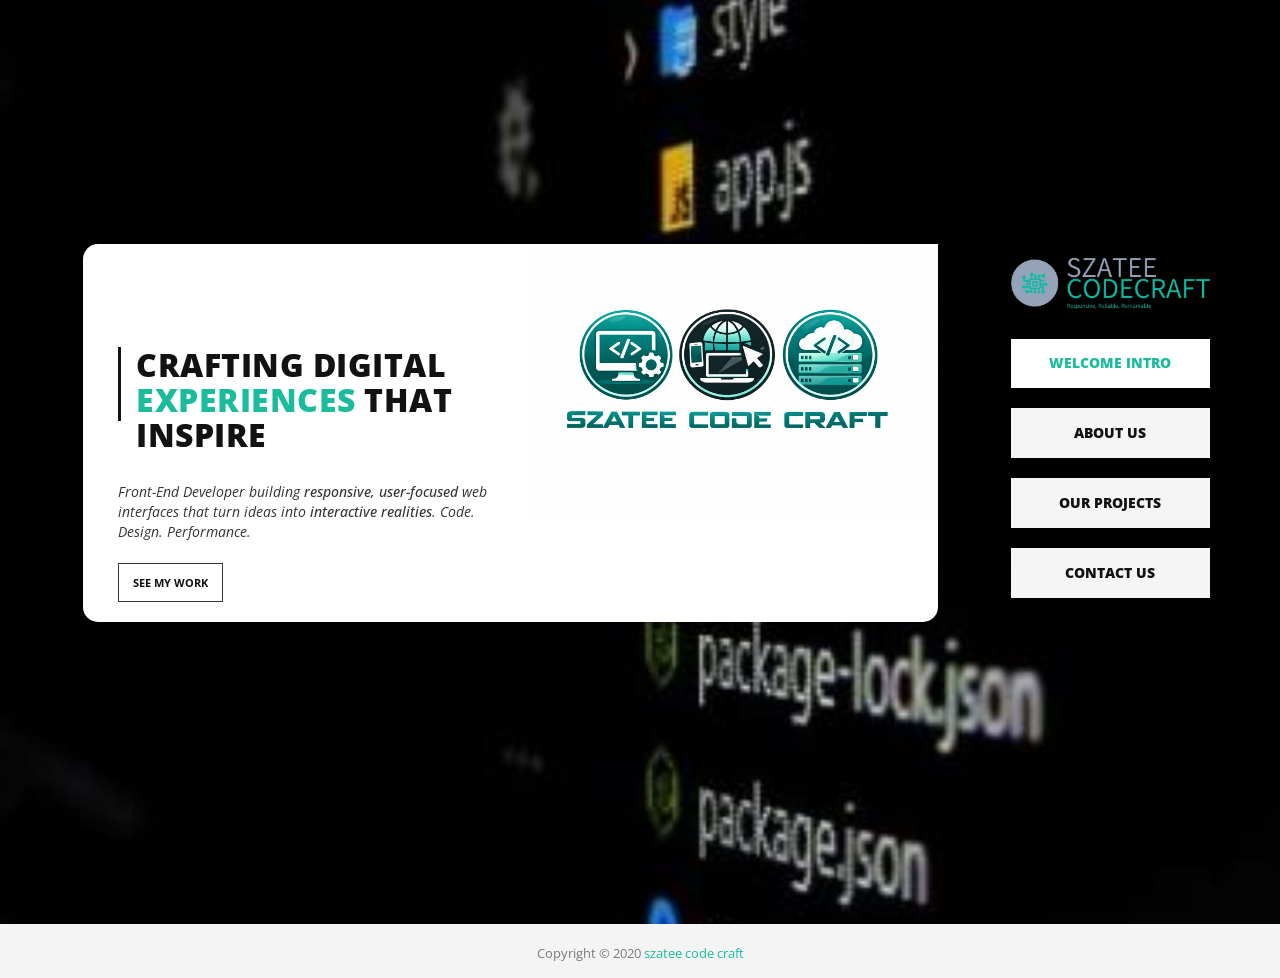
==== index.html @ 8725abaa "Add files via upload" ====
<!doctype html>
<!--[if lt IE 7]>      <html class="no-js lt-ie9 lt-ie8 lt-ie7" lang=""> <![endif]-->
<!--[if IE 7]>         <html class="no-js lt-ie9 lt-ie8" lang=""> <![endif]-->
<!--[if IE 8]>         <html class="no-js lt-ie9" lang=""> <![endif]-->
<!--[if gt IE 8]><!--> <html class="no-js" lang=""> <!--<![endif]-->
    <head>
        <meta charset="utf-8">
        <meta http-equiv="X-UA-Compatible" content="IE=edge,chrome=1">
        <title>Short HTML CSS Template</title>
<!--
Short HTML Template
http://www.templatemo.com/tm-502-short
-->
        <meta name="description" content="">
        <meta name="viewport" content="width=device-width, initial-scale=1">
        <link rel="apple-touch-icon" href="logo.jpg">

        <link rel="stylesheet" href="css/bootstrap.min.css">
        <link rel="stylesheet" href="css/bootstrap-theme.min.css">
        <link rel="stylesheet" href="css/animate.min.css">
        <link rel="stylesheet" href="css/easy-responsive-tabs.min.css">
        <link rel="stylesheet" href="css/tabs.css">
        <link rel="stylesheet" href="css/templatemo-style.css">

        <link href="https://fonts.googleapis.com/css?family=Open+Sans:300,400,600,700,800" rel="stylesheet">

        <script src="js/vendor/modernizr-2.8.3-respond-1.4.2.min.js"></script>
    </head>
  
    <body>
        <!--[if lt IE 8]>
            <p class="browserupgrade">You are using an <strong>outdated</strong> browser. Please <a href="http://browsehappy.com/">upgrade your browser</a> to improve your experience.</p>
        <![endif]-->

    <!-- Laoding page  -->
    <div class="preloader">
      <div class="spinner">
        <div class="dot1"></div>
        <div class="dot2"></div>
      </div>
    </div>
    <!-- End Laoding page  -->

    <!-- Begin HorizontalTab style 6 -->
    <section class="section-full image-bg">

      <div class="container">

        <div class="row">

          <div class="col-md-12">

            <a href="index.html"><div class="responsive-logo hidden-lg hidden-md hidden-sm"><img src="img/logo.jpg"></div></a>
            
            <!-- Begin .HorizontalTab -->
            <div class="VerticalTab VerticalTab_hash_scroll VerticalTab_6 tabs_ver_6">
            
              <ul class="resp-tabs-list hor_1">
                <a href="index.html"><div class="logo"><img src="img/logo.jpg"></div></a>
                <li class="tabs-1" data-tab-name="profile"><span class="tabs-text">Welcome Intro</span></li>
                <li class="tabs-2" data-tab-name="resume"><span class="tabs-text">About Us</span></li>
                <li class="tabs-3" data-tab-name="portfolio"><span class="tabs-text">Our Projects</span></li>             
                <li class="tabs-4" data-tab-name="contact"><span class="tabs-text">Contact Us</span></li>
              </ul>
              
             
              
              <div class="resp-tabs-container hor_1 tabs_scroll" style="position: relative; z-index: 1;">
                
                <div class="fc-tab-1">
                
                  <div class="home-container">
                    <div class="row">
                      <div class="col-md-6">
                        <div class="left-content">
                          <div class="left-line"></div>  
                         <h2>Crafting Digital <em>Experiences</em> That Inspire</h2>
                        <p>
                              Front-End Developer building <em>responsive, user-focused</em> web interfaces that turn ideas into <em>interactive realities</em>.
                              Code. Design. Performance.
                       </p>

                          
                          <div class="primary-button mb-3">
                            <a href="#Our-project">See My Work</a>
                          </div>
                        </div>
                      </div>


                      <div class="col-md-6">
                        <div class="right-content">
                          <img src="img/home-image.png">
                        </div>
                      </div>
                    </div>
                  </div>
                  
                </div>
                
                <div class="fc-tab-2">
                
                  <div class="about-container" >
                    <div class="row">
                      <div class="col-md-12">
                        <h2>Passionate Front-End Developer. <em>Problem Solver.</em></h2>
<div class="under-line"></div>

<p>
  I build fast, accessible, and visually engaging web experiences that help brands connect with their audience.
  By combining <em>clean code, thoughtful UI/UX,</em> and a performance-first mindset, I transform ideas into reliable digital products.
  <br><br>
  I specialize in modern front-end development using HTML, CSS, Bootstrap, and JavaScript, while continuously expanding into React and backend technologies.
  My approach focuses on clarity, maintainability, and measurable results.
  I enjoy turning <em>complex problems into elegant, intuitive solutions.</em>
</p>

<p style="margin-top: 25px; font-size: 15px; font-weight: 600; text-transform: uppercase; letter-spacing: 1px; color: #121212;">
  Skills: HTML • CSS • Bootstrap • JavaScript • React • Git • APIs • Responsive Design • Performance Optimization • Accessible
</p>

                      </div>
                    </div>
                  </div>
                  
                </div>
                
                <div  class="fc-tab-3">

                  <div class="owl-carousel owl-theme projects-container" id="Our-project">
                    <div>
                      <div class="project-item">
                        <div class="thumb-holder">
                          <div class="hover-effect">
                            <div class="hover-content">
                              <h4>Responsive business website</h4>
                              <a href="img/item-01.jpg" data-lightbox="image-1"><img src="img/project-icon.png"></a>
                            </div>
                          </div>
                          <img src="img/project-item-01.png">
                        </div>
                      </div>
                    </div>
                    <div>
                      <div class="project-item">
                        <div class="thumb-holder">
                          <div class="hover-effect">
                            <div class="hover-content">
                              <!-- <h4>check it out</h4> -->
                              <a href="img/item-02.jpg" data-lightbox="image-1"><img src="img/project-icon.png"></a>
                            </div>
                          </div>
                          <img src="img/project-item-02.png">
                        </div>
                      </div>
                    </div>
                    <div>
                      <div class="project-item">
                        <div class="thumb-holder">
                          <div class="hover-effect">
                            <div class="hover-content">
                              <!-- <h4>check it out</h4> -->
                              <a href="img/item-03.jpg" data-lightbox="image-1"><img src="img/project-icon.png"></a>
                            </div>
                          </div>
                          <img src="img/project-item-03.png">
                        </div>
                      </div>
                    </div>
                    <div>
                      <div class="project-item">
                        <div class="thumb-holder">
                          <div class="hover-effect">
                            <div class="hover-content">
                              <h4>Full eCommerce Store</h4>
                              <a href="img/item-04.jpg" data-lightbox="image-1"><img src="img/project-icon.png"></a>
                            </div>
                          </div>
                          <img src="img/project-item-04.png">
                        </div>
                      </div>
                    </div>
                    <div>
                      <div class="project-item">
                        <div class="thumb-holder">
                          <div class="hover-effect">
                            <div class="hover-content">
                              <!-- <h4>Fifth Project</h4> -->
                              <a href="img/item-05.jpg" data-lightbox="image-1"><img src="img/project-icon.png"></a>
                            </div>
                          </div>
                          <img src="img/project-item-05.png">
                        </div>
                      </div>
                    </div>
                    <div>
                      <div class="project-item">
                        <div class="thumb-holder">
                          <div class="hover-effect">
                            <div class="hover-content">
                              <!-- <h4>Sixth Project</h4> -->
                              <a href="img/item-06.jpg" data-lightbox="image-1"><img src="img/project-icon.png"></a>
                            </div>
                          </div>
                          <img src="img/project-item-06.png">
                        </div>
                      </div>
                    </div>
                    <div>
                      <div class="project-item">
                        <div class="thumb-holder">
                          <div class="hover-effect">
                            <div class="hover-content">
                              <!-- <h4>Project Seven</h4> -->
                              <a href="img/item-07.jpg" data-lightbox="image-1"><img src="img/project-icon.png"></a>
                            </div>
                          </div>
                          <img src="img/project-item-07.png">
                        </div>
                      </div>
                    </div>
                    <div>
                      <div class="project-item">
                        <div class="thumb-holder">
                          <div class="hover-effect">
                            <div class="hover-content">
                              <!-- <h4>Awesome Eight</h4> -->
                              <a href="img/item-02.jpg" data-lightbox="image-1"><img src="img/project-icon.png"></a>
                            </div>
                          </div>
                          <img src="img/project-item-08.png">
                        </div>
                      </div>
                    </div>
                    <div>
                      <div class="project-item">
                        <div class="thumb-holder">
                          <div class="hover-effect">
                            <div class="hover-content">
                              <h4>Interactive web application built with Vanilla JavaScript
DOM manipulation, event handling & game logic.</h4>
                              <a href="img/item-01.jpeg" data-lightbox="image-1">
                                <!-- <img src="img/project-icon.png"> -->
                              </a>
                            </div>
                          </div>
                          <img src="img/project-item-09.jpeg">
                        </div>
                      </div>
                    </div>
                  </div>
                  
                </div>
                
                <div class="fc-tab-4">
                
                  <div class="contact-container">
                    <div class="row">
                      <div class="col-md-6">
                        <div class="contact-form">
                          <div class="heading">
                            <h2>Let's Work Together</h2>
                            <p style="font-size: 12px; color: #888; margin-top: 8px; font-style: italic;">I typically respond within 24 hours</p>
                          </div>
                          <form id="contact">
                            <fieldset>
                              <input name="from_name" type="text" class="form-control" id="name" placeholder="Your Name" required="">
                            </fieldset>
                            <fieldset>
                              <input name="from_email" type="email" class="form-control" id="email" placeholder="Your Email" required="">
                            </fieldset>
                            <fieldset>
                              <input name="phone" type="tel" class="form-control" id="phone" placeholder="Phone (Optional)">
                            </fieldset>
                            <fieldset>
                              <textarea name="message" rows="6" class="form-control" id="message" placeholder="Tell me about your project..." required=""></textarea>
                            </fieldset>
                            <fieldset>
                              <button type="submit" id="form-submit" class="btn">Submit</button>
                            </fieldset>
                          </form>
                        </div>
                      </div>
                      <div class="col-md-6">
                        <div class="more-info">
                          <p><strong style="font-size: 14px; color: #1ABC9C;">Get in Touch</strong><br>Whether you're looking to build a new website, improve an existing one, or discuss a custom project, I'd love to hear from you. Drop me a message and let's create something amazing together.<br><br><strong style="color: #121212;">Direct Contact</strong><br><em>Email:</em> szateecodecraft@gmail.com<br><br><strong style="color: #121212;">Follow Me</strong><br><em>
                            <a href="#" style="color: #1ABC9C; text-decoration: none;">GitHub</a>
                             • <a href="#" style="color: #1ABC9C; text-decoration: none;">LinkedIn</a> • <a href="#" style="color: #1ABC9C; text-decoration: none;">Twitter</a>  • <a href="#" style="color: #1ABC9C; text-decoration: none;">Instagram</a></em><br><br><em>Available for freelance work & full-time opportunities</em></p>
                        </div>
                      </div>
                    </div>
                  </div>
                  
                </div>
                
                
              </div>
            </div>
            <!-- End .HorizontalTab -->
          
          </div>
          
        </div>
        
      </div>

    </section>
    <!-- End HorizontalTab style 6 -->
    

      <footer>
        <p>Copyright &copy; 2020  
                                
         <a href="#" target="_blank"><em>szatee code craft</em></a></p>
      </footer>
    </div> <!-- /container -->        

        <script src="//ajax.googleapis.com/ajax/libs/jquery/1.11.2/jquery.min.js"></script>
        <script>window.jQuery || document.write('<script src="js/vendor/jquery-1.11.2.min.js"><\/script>')</script>

        <script src="js/vendor/bootstrap.min.js"></script>
        <script src="js/plugins.js"></script>
        <script src="js/main.js"></script>
        <script src="js/jquery.nicescroll.min.js"></script>
        <script src="js/easyResponsiveTabs.js"></script>
        

        <!-- Handle cross-tab navigation for "Discover More" link -->
        <script>
            document.addEventListener('DOMContentLoaded', function() {
                var discoverLink = document.querySelector('a[href="#Our-project"]');
                if (discoverLink) {
                    discoverLink.addEventListener('click', function(e) {
                        e.preventDefault();
                        // Click the "Our Projects" tab (3rd tab) to activate it
                        var projectsTab = document.querySelector('.tabs-3');
                        if (projectsTab) {
                            projectsTab.click();
                            // Scroll to the projects carousel after tab switch
                            setTimeout(function() {
                                var target = document.getElementById('Our-project');
                                if (target) {
                                    target.scrollIntoView({ behavior: 'smooth', block: 'start' });
                                }
                            }, 300);
                        }
                    });
                }
            });
        </script>

        <!-- Google Analytics: change UA-XXXXX-X to be your site's ID. -->
        <script>
            (function(b,o,i,l,e,r){b.GoogleAnalyticsObject=l;b[l]||(b[l]=
            function(){(b[l].q=b[l].q||[]).push(arguments)});b[l].l=+new Date;
            e=o.createElement(i);r=o.getElementsByTagName(i)[0];
            e.src='//www.google-analytics.com/analytics.js';
            r.parentNode.insertBefore(e,r)}(window,document,'script','ga'));
            ga('create','UA-XXXXX-X','auto');ga('send','pageview');
        </script>
    
<script src="https://cdn.jsdelivr.net/npm/@emailjs/browser@4/dist/email.min.js"></script>
<script src="js/contact.js" ></script>

    </body>
</html>
---- css/easy-responsive-tabs.min.css ----
.resp-tabs-list li,h2.resp-accordion{font-size:13px;cursor:pointer}ul.resp-tabs-list{margin:0;padding:0}.resp-tabs-list li{font-weight:600;display:inline-block;padding:13px 15px;margin:0 4px 0 0;list-style:none;float:left}.resp-tabs-container{padding:0;background-color:#fff;clear:left}h2.resp-accordion{display:none}.resp-tab-content{display:none;padding:15px}.resp-accordion-active,.resp-content-active,.resp-easy-accordion h2.resp-accordion,.resp-tab-content-active{display:block}.resp-tab-active{border:1px solid #5AB1D0!important;margin-bottom:-1px!important;padding:12px 14px 14px!important;border-top:4px solid #5AB1D0!important;border-bottom:0 #fff solid!important;background-color:#fff}.resp-tab-content{border:1px solid #c1c1c1;border-top-color:#5AB1D0}h2.resp-accordion{font-size:13px;border:1px solid #c1c1c1;border-top:0 solid #c1c1c1;margin:0;padding:10px 15px}h2.resp-tab-active{border-bottom:0 solid #c1c1c1!important;margin-bottom:0!important;padding:10px 15px!important}h2.resp-tab-title:last-child{border-bottom:12px solid #c1c1c1!important;background:#00f}.resp-vtabs ul.resp-tabs-list{float:left;width:30%}.resp-vtabs .resp-tabs-list li{display:block;padding:15px!important;margin:0 0 4px;cursor:pointer;float:none}.resp-vtabs .resp-tabs-container{padding:0;background-color:#fff;border:1px solid #c1c1c1;float:left;width:68%;min-height:250px;border-radius:4px;clear:none}.resp-vtabs .resp-tab-content{border:none;word-wrap:break-word}.resp-vtabs li.resp-tab-active{position:relative;z-index:1;margin-right:-1px!important;padding:14px 15px 15px 14px!important;border:1px solid #5AB1D0!important;border-left:4px solid #5AB1D0!important;margin-bottom:4px!important;border-right:1px #FFF solid!important}.resp-arrow{width:0;height:0;float:right;margin-top:3px;border-left:6px solid transparent;border-right:6px solid transparent;border-top:12px solid #c1c1c1}h2.resp-tab-active span.resp-arrow{border:none;border-left:6px solid transparent;border-right:6px solid transparent;border-bottom:12px solid #9B9797}h2.resp-tab-active{background:#DBDBDB}.resp-easy-accordion .resp-tab-content{border:1px solid #c1c1c1}.resp-easy-accordion .resp-tab-content:last-child{border-bottom:1px solid #c1c1c1}.resp-jfit{width:100%;margin:0}h2.resp-accordion:first-child{border-top:1px solid #c1c1c1}@media only screen and (max-width:768px){ul.resp-tabs-list{display:none}h2.resp-accordion{display:block}.resp-vtabs .resp-tab-content{border:1px solid #C1C1C1}.resp-vtabs .resp-tabs-container{border:none;float:none;width:100%;min-height:100px;clear:none}.resp-accordion-closed{display:none!important}.resp-vtabs .resp-tab-content:last-child{border-bottom:1px solid #c1c1c1!important}}
---- css/tabs.css ----
/*
*  Table of Contents:
*
*/

/*
=====================================================
--------------- VerticalTab Tabs -----------------
=====================================================
*/

.tabs_scroll {
  height: auto;
  -webkit-box-sizing: border-box;
  -moz-box-sizing: border-box;
  box-sizing: border-box;
}
.nicescroll-rails {
  width: 12px !important;
  background: rgba(0, 0, 0, 0.1) !important;
  -webkit-border-radius: 1px;
  -moz-border-radius: 1px;
  border-radius: 1px;
}



/*
--------------- Tabs Style ------------------
*/

.resp-tabs-list {
  padding: 22.5% 0px !important;
}

.VerticalTab.tabs_ver_6.resp-vtabs ul.resp-tabs-list {
  float: right !important;
  width: 17.5%;
  margin-top: 0px !important;
}
.VerticalTab.tabs_ver_6.resp-vtabs .resp-tabs-container {
  padding: 0px;
  background-color: transparent;
  border: 0;
  float: left;
  width: 75%;
  min-height: auto;
  clear: none;
  border-radius: 0;
  margin-left: 13px;
}
.VerticalTab.tabs_ver_6 .resp-tabs-list {
  max-width: 100%;
  overflow: hidden;
  margin-bottom: 60px;
}

.VerticalTab.tabs_ver_6 .resp-tabs-list li {
  margin: 10px 0px;
  text-align: center;
  display: inline-block;
  width: 100%;
  font-size: 14px;
  font-weight: 900;
  text-transform: uppercase;
  color: #121212;
}

.VerticalTab.tabs_ver_6 .resp-tabs-list .resp-tab-active {
  margin: 10px 0px !important;
  color: #1abc9c;
  border: none !important;
}
.VerticalTab.tabs_ver_6 .resp-tabs-list li:hover {
  color: #1abc9c;
  -moz-transition: all 0.2s linear;
  -o-transition: all 0.2s linear;
  -webkit-transition: all 0.2s linear;
  transition: all 0.2s linear;
}

.VerticalTab.tabs_ver_6 .resp-tabs-list li i {
  font-size: 22px;
  -webkit-transition:
    background 0.3s,
    color 0.3s,
    box-shadow 0.3s;
  -moz-transition:
    background 0.3s,
    color 0.3s,
    box-shadow 0.3s;
  transition:
    background 0.3s,
    color 0.3s,
    box-shadow 0.3s;
  display: inline-block;
  cursor: pointer;
  margin: 0;
  text-align: center;
  position: relative;
  z-index: 2;
  border-radius: 50%;
  -o-border-radius: 50%;
  -ms-border-radius: 50%;
  -webkit-border-radius: 50%;
  -moz-border-radius: 50%;
  display: block;
  color: #fff;
  margin-bottom: 5px;
  transition: all 0.2s linear;
  -moz-transition: all 0.2s linear;
  -o-transition: all 0.2s linear;
  -webkit-transition: all 0.2s linear;
  transition: all 0.2s linear;
}

/*
=====================================================
--------------- Tabs Responsive ------------------
=====================================================
*/

h2.resp-accordion {
  font-size: 14px;
  font-weight: 700;
  text-align: center;
  text-transform: uppercase;
  color: #121212;
  margin: 20px 30px;
  list-style: none;
  cursor: pointer;
  background: #fff !important;
  border: 0;
  line-height: 0px;
  cursor: pointer;
  padding: 30px 15px;
  border-left: 0 !important;
  border-right: 0 !important;
}
h2.resp-tab-active {
  margin-bottom: 0px;
  border: none !important;
  padding: 30px 15px !important;
  background: #1abc9c !important;
}
h2.resp-accordion:first-child {
  border-top: 1px solid rgba(255, 255, 255, 0.1) !important;
}

h2.resp-accordion .tabs-text {
  position: relative;
  top: -3px;
  left: 0px;
  font-size: 14px;
}

.arrow-tabs {
  float: right;
  margin-top: 10px;
  font-size: 18px !important;
}

h2.resp-accordion .fc_icons {
  font-size: 22px;
  -webkit-transition:
    background 0.3s,
    color 0.3s,
    box-shadow 0.3s;
  -moz-transition:
    background 0.3s,
    color 0.3s,
    box-shadow 0.3s;
  transition:
    background 0.3s,
    color 0.3s,
    box-shadow 0.3s;
  display: inline-block;
  cursor: pointer;
  margin: 0;
  width: 42px !important;
  height: 42px !important;
  text-align: center;
  position: relative;
  z-index: 2;
  border-radius: 50%;
  -o-border-radius: 50%;
  -ms-border-radius: 50%;
  -webkit-border-radius: 50%;
  -moz-border-radius: 50%;
  line-height: 43px;
  background: #fff !important;
}

.resp-vtabs .resp-tab-content {
  border: none !important;
}
.logo img {
  max-width: 100%;
  overflow: hidden;
  margin-bottom: 20px;
}

@media only screen and (max-width: 768px) {
  .resp-vtabs .resp-tabs-container {
    border: none !important;
    float: none !important;
    width: 100% !important;
    min-height: 250px !important;
    clear: none !important;
  }
  .VerticalTab.tabs_ver_2.resp-vtabs .resp-tabs-container,
  .VerticalTab.tabs_ver_3.resp-vtabs .resp-tabs-container,
  .VerticalTab.tabs_ver_4.resp-vtabs .resp-tabs-container,
  .VerticalTab.tabs_ver_5.resp-vtabs .resp-tabs-container,
  .VerticalTab.tabs_ver_6.resp-vtabs .resp-tabs-container {
    margin-left: 0;
  }
}
---- css/templatemo-style.css ----
/*

Short HTML Template

http://www.templatemo.com/tm-502-short

*/

/*
===============================================
--------------- 1. CSS Inits ------------------
===============================================
*/

body {
  font-family: "Open Sans", sans-serif;
}

.page_wrapper {
  width: 100%;
  position: relative;
}

/*
===============================================
--------------- 2. PRELOADER ------------------
===============================================
*/


.preloader {
  position: fixed;
  top: 0;
  left: 0;
  width: 100%;
  height: 100%;
  background: #fff;
  z-index: 9999999999;
}
.preloader .spinner {
  position: absolute;
  width: 40px;
  height: 40px;
  top: 50%;
  left: 50%;
  margin-left: -40px;
  margin-top: -40px;
  -webkit-animation: rotatee 2s infinite linear;
  animation: rotatee 2s infinite linear;
}
.preloader .spinner .dot1,
.preloader .spinner .dot2 {
  width: 60%;
  height: 60%;
  display: inline-block;
  position: absolute;
  top: 0;
  border-radius: 100%;
  -webkit-animation: bouncee 2s infinite ease-in-out;
  animation: bouncee 2s infinite ease-in-out;
}
.preloader .spinner .dot2 {
  top: auto;
  bottom: 0px;
  -webkit-animation-delay: -1s;
  animation-delay: -1s;
}
@-webkit-keyframes rotatee {
  100% {
    -webkit-transform: rotate(360deg);
  }
}
@keyframes rotatee {
  100% {
    transform: rotate(360deg);
    -webkit-transform: rotate(360deg);
  }
}
@-webkit-keyframes bouncee {
  0%,
  100% {
    -webkit-transform: scale(0);
  }
  50% {
    -webkit-transform: scale(1);
  }
}
@keyframes bouncee {
  0%,
  100% {
    transform: scale(0);
    -webkit-transform: scale(0);
  }
  50% {
    transform: scale(1);
    -webkit-transform: scale(1);
  }
}

/*
===============================================
--------------- CSS Demo ------------------
===============================================
*/
.image-bg {
  background-image: url(../img/background-image.jpg);
  background-repeat: no-repeat;
  background-size: cover;
  max-width: 100%;
  height: 100%;
}

/*
========================================
----------- HOME STYLE -----------------
========================================
*/

.resp-tab-content {
  padding: 0;
  overflow: hidden;
}
.home-container {
  margin-top: 28.5%;
  background-color: #fff;
  border-radius: 15px;
}

.home-container .left-content {
  padding-top: 25%;
  padding-left: 35px;
}

.home-container .left-content .left-line {
  width: 3px;
  height: 74px;
  background-color: #121212;
  float: left;
  margin-right: 15px;
}

.home-container .left-content h2 {
  font-size: 32px;
  letter-spacing: 0.5px;
  color: #121212;
  text-transform: uppercase;
  margin: 0px;
  font-weight: 900;
}

.home-container .left-content h2 em {
  font-style: normal;
  color: #1abc9c;
}

.home-container .left-content p {
  margin-top: 30px;
  font-size: 14px;
  font-style: italic;
  color: #343434;
}

.home-container .left-content p em {
  font-weight: 500;
}

.home-container .left-content .primary-button {
  margin-top: 30px;
  margin-bottom: 30px;
}

.home-container .left-content .primary-button a {
  font-size: 11px;
  text-transform: uppercase;
  font-weight: 700;
  color: #121212;
  border: 1px solid #343434;
  padding: 11px 14px;
}

.home-container .left-content .primary-button a:hover {
  -moz-transition: all 0.2s linear;
  -o-transition: all 0.2s linear;
  -webkit-transition: all 0.2s linear;
  transition: all 0.2s linear;
  border-color: #1abc9c;
  color: #1abc9c;
  text-decoration: none;
}

.home-container .right-content {
  margin-bottom: -1px;
}

.home-container .right-content img {
  overflow: hidden;
  width: 100%;
}

/*
========================================
----------- ABOUT STYLE -----------------
========================================
*/

.about-container {
  text-align: center;
  background-color: #fff;
  margin-top: 30%;
}

.about-container h2 {
  font-size: 24px;
  letter-spacing: 0.5px;
  color: #121212;
  text-transform: uppercase;
  margin: 40px;
  margin-bottom: 0px;
  font-weight: 900;
}

.about-container h2 em {
  font-style: normal;
  color: #1abc9c;
}

.about-container .under-line {
  width: 60px;
  height: 3px;
  background-color: #121212;
  margin: 15px auto 20px auto;
}

.about-container p {
  font-size: 14px;
  color: #343434;
  margin: 15px 35px 30px 35px;
}

.about-container p em {
  font-weight: 500;
  font-style: normal;
}

.about-container img {
  width: 100%;
}

/*
========================================
----------- PROJECTS STYLE -----------------
========================================
*/

.projects-container {
  background-color: #fff;
  margin-top: 30%;
  padding: 40px 30px 0px 40px;
}

.project-item {
  position: relative;
  text-align: center;
}

.project-item img {
  display: block;
  max-width: 100%;
  height: 400px;
}

.project-item .thumb-holder .hover-effect {
  position: absolute;
  top: 0;
  bottom: 0;
  left: 0;
  right: 0;
  height: 100%;
  width: 100%;
  opacity: 0;
  transition: 0.5s ease;
  background-color:  #1abc9c94;
}

.project-item .thumb-holder .hover-effect .hover-content {
  position: absolute;
  top: 10%;
  width: 100%;
}

.project-item .thumb-holder .hover-effect .hover-content img {
  max-width: 100%;
  text-align: center;
  margin: 0 auto;
  width: 25%;
  object-fit: contain;
}

.project-item .thumb-holder .hover-effect .hover-content h4 {
  font-size: 14px;
  font-weight: 700;
  text-transform: uppercase;
  letter-spacing: 0.5px;
  color: #fff;
}

.project-item:hover .hover-effect {
  opacity: 1;
}

/*
========================================
----------- CONTACT STYLE ------------
========================================
*/

.contact-container {
  background-color: #fff;
  margin-top: 29.5%;
}

.contact-form {
  padding: 0px 0px 0px 30px;
  text-align: center;
}

.contact-form h2 {
  margin-top: -50px;
  margin-bottom: 30px;
  font-size: 24px;
  font-weight: 900;
  text-transform: uppercase;
  display: inline-block;
  padding: 15px 30px;
  color: #fff;
  background-color: #1abc9c;
}

.contact-form input {
  margin-bottom: 20px;
  padding-left: 15px;
  width: 100%;
  height: 40px;
  display: inline-block;
  line-height: 40px;
  font-size: 13px;
  color: #aaa;
  background-color: #f4f4f4;
  border: none;
  outline: none;
  border-radius: 0;
  box-shadow: none;
}

.contact-form textarea {
  margin-bottom: 20px;
  padding-left: 15px;
  width: 100%;
  max-width: 100%;
  max-height: 180px;
  height: 140px;
  display: inline-block;
  line-height: 40px;
  font-size: 13px;
  color: #aaa;
  background-color: #f4f4f4;
  border: none;
  outline: none !important;
  border-radius: 0;
  box-shadow: none;
}

.contact-form button {
  font-size: 11px;
  text-transform: uppercase;
  font-weight: 700;
  color: #121212;
  border: 1px solid #343434;
  background-color: transparent;
  padding: 11px 14px;
  outline: none;
  margin-bottom: 30px;
  border-radius: 0;
}

.contact-form button:hover {
  -moz-transition: all 0.2s linear;
  -o-transition: all 0.2s linear;
  -webkit-transition: all 0.2s linear;
  transition: all 0.2s linear;
  border-color: #1abc9c;
  color: #1abc9c;
  text-decoration: none;
}

.more-info {
  padding: 60px 30px 0px 0px;
}

.more-info p em {
  font-weight: 600;
  font-style: normal;
}

/*
========================================
----------- FOOTER STYLE -----------------
========================================
*/

footer {
  background-color: #f4f4f4;
  text-align: center;
}

footer p {
  font-size: 13px;
  color: #7a7a7a;
  padding: 20px 0px 15px 0px;
  margin: 0px;
}

footer p em {
  font-style: normal;
  color: #1abc9c;
}

/*
========================================
---------- RESPONSIVE STYLE ------------
========================================
*/

@media (max-width: 768px) {
  .VerticalTab {
    padding-bottom: 30px;
  }

  .responsive-logo {
    width: 100%;
    text-align: center;
    margin: 45px 0px 30px 0px;
  }

  .responsive-logo img {
    max-width: 100%;
  }

  .home-container {
    margin-top: 0%;
    text-align: center;
  }

  .home-container .left-content {
    padding: 40px 35px;
  }

  .home-container .left-line {
    display: none;
  }

  .home-container .right-content {
    margin-left: 0;
  }

  .home-container .right-content img {
    width: 100%;
  }

  .about-container {
    margin-top: 0%;
  }

  .projects-container {
    margin-top: 0%;
  }

  .project-item {
    margin: 45px;
  }

  .project-item img {
    width: 100%;
  }

  .hover-content img {
    width: 40px;
  }

  .contact-container {
    margin-top: 0%;
  }

  .contact-form h2 {
    margin-top: 30px;
  }
  .more-info {
    padding: 0px 30px 30px 30px;
  }
}

@media (max-width: 991px) {
  .home-container {
    margin-bottom: 60px;
  }
  .home-container .left-content {
    padding: 30px;
    text-align: center;
  }

  .home-container .left-content .left-line {
    display: none;
  }

  .project-item {
    margin: 45px;
  }

  .project-item img {
    width: 100%;
  }

  .hover-content img {
    width: 40px;
  }

  .projects-container {
    margin-bottom: 60px;
  }

  .contact-container {
    margin-bottom: 60px;
  }

  .contact-form {
    padding: 0px 30px;
  }

  .more-info {
    padding: 0px 30px 30px 30px;
  }
}

/*
========================================
----------- LIGHT BOX STYLE ------------
========================================
*/

/* Preload images */
body:after {
  content: url(../img/close.png) url(../img/loading.gif) url(../img/prev.png)
    url(../img/next.png);
  display: none;
}

body.lb-disable-scrolling {
  overflow: hidden;
}

.lightboxOverlay {
  position: absolute;
  top: 0;
  left: 0;
  z-index: 9999;
  background-color: black;
  filter: progid:DXImageTransform.Microsoft.Alpha(Opacity=80);
  opacity: 0.8;
  display: none;
}

.lightbox {
  position: absolute;
  margin-top: 5%;
  left: 0;
  width: 100%;
  z-index: 10000;
  text-align: center;
  line-height: 0;
  font-weight: normal;
}

.lightbox .lb-image {
  display: block;
  height: auto;
  max-width: inherit;
  max-height: none;
  border-radius: 3px;

  /* Image border */
  border: 4px solid white;
}

.lightbox a img {
  border: none;
}

.lb-outerContainer {
  position: relative;
  zoom: 1;
  width: 250px;
  height: 250px;
  margin: 0 auto;
  border-radius: 4px;

  /* Background color behind image.
     This is visible during transitions. */
  background-color: white;
}

.lb-outerContainer:after {
  content: "";
  display: table;
  clear: both;
}

.lb-loader {
  position: absolute;
  top: 43%;
  left: 0;
  height: 25%;
  width: 100%;
  text-align: center;
  line-height: 0;
}

.lb-cancel {
  display: block;
  width: 32px;
  height: 32px;
  margin: 0 auto;
  background: url(../img/loading.gif) no-repeat;
}

.lb-nav {
  position: absolute;
  top: 0;
  left: 0;
  height: 100%;
  width: 100%;
  z-index: 10;
}

.lb-container > .nav {
  left: 0;
}

.lb-nav a {
  outline: none;
  background-image: url("[data-uri]");
}

.lb-prev,
.lb-next {
  height: 100%;
  cursor: pointer;
  display: block;
}

.lb-nav a.lb-prev {
  width: 34%;
  left: 0;
  float: left;
  background: url(../img/prev.png) left 48% no-repeat;
  filter: progid:DXImageTransform.Microsoft.Alpha(Opacity=0);
  opacity: 0;
  -webkit-transition: opacity 0.6s;
  -moz-transition: opacity 0.6s;
  -o-transition: opacity 0.6s;
  transition: opacity 0.6s;
}

.lb-nav a.lb-prev:hover {
  filter: progid:DXImageTransform.Microsoft.Alpha(Opacity=100);
  opacity: 1;
}

.lb-nav a.lb-next {
  width: 64%;
  right: 0;
  float: right;
  background: url(../img/next.png) right 48% no-repeat;
  filter: progid:DXImageTransform.Microsoft.Alpha(Opacity=0);
  opacity: 0;
  -webkit-transition: opacity 0.6s;
  -moz-transition: opacity 0.6s;
  -o-transition: opacity 0.6s;
  transition: opacity 0.6s;
}

.lb-nav a.lb-next:hover {
  filter: progid:DXImageTransform.Microsoft.Alpha(Opacity=100);
  opacity: 1;
}

.lb-dataContainer {
  margin: 0 auto;
  padding-top: 5px;
  *zoom: 1;
  width: 100%;
  -moz-border-radius-bottomleft: 4px;
  -webkit-border-bottom-left-radius: 4px;
  border-bottom-left-radius: 4px;
  -moz-border-radius-bottomright: 4px;
  -webkit-border-bottom-right-radius: 4px;
  border-bottom-right-radius: 4px;
}

.lb-dataContainer:after {
  content: "";
  display: table;
  clear: both;
}

.lb-data {
  padding: 0 4px;
  color: #ccc;
}

.lb-data .lb-details {
  width: 85%;
  float: left;
  text-align: left;
  line-height: 1.1em;
}

.lb-data .lb-caption {
  font-size: 13px;
  font-weight: bold;
  line-height: 1em;
}

.lb-data .lb-caption a {
  color: #4ae;
}

.lb-data .lb-number {
  display: block;
  clear: left;
  padding-bottom: 1em;
  font-size: 12px;
  color: #999999;
}

.lb-data .lb-close {
  display: block;
  float: right;
  width: 30px;
  height: 30px;
  background: url(../img/close.png) top right no-repeat;
  text-align: right;
  outline: none;
  filter: progid:DXImageTransform.Microsoft.Alpha(Opacity=70);
  opacity: 0.7;
  -webkit-transition: opacity 0.2s;
  -moz-transition: opacity 0.2s;
  -o-transition: opacity 0.2s;
  transition: opacity 0.2s;
}

.lb-data .lb-close:hover {
  cursor: pointer;
  filter: progid:DXImageTransform.Microsoft.Alpha(Opacity=100);
  opacity: 1;
}

/**
 * Owl Carousel v2.2.1
 * Copyright 2013-2017 David Deutsch
 * Licensed under  ()
 */
/*
 *  Owl Carousel - Core
 */
.owl-carousel {
  display: none;
  width: 100%;
  -webkit-tap-highlight-color: transparent;
  /* position relative and z-index fix webkit rendering fonts issue */
  position: relative;
  z-index: 1;
}
.owl-carousel .owl-stage {
  position: relative;
  -ms-touch-action: pan-Y;
  -moz-backface-visibility: hidden;
  /* fix firefox animation glitch */
}
.owl-carousel .owl-stage:after {
  content: ".";
  display: block;
  clear: both;
  visibility: hidden;
  line-height: 0;
  height: 0;
}
.owl-carousel .owl-stage-outer {
  position: relative;
  overflow: hidden;
  /* fix for flashing background */
  -webkit-transform: translate3d(0px, 0px, 0px);
}
.owl-carousel .owl-wrapper,
.owl-carousel .owl-item {
  -webkit-backface-visibility: hidden;
  -moz-backface-visibility: hidden;
  -ms-backface-visibility: hidden;
  -webkit-transform: translate3d(0, 0, 0);
  -moz-transform: translate3d(0, 0, 0);
  -ms-transform: translate3d(0, 0, 0);
}
.owl-carousel .owl-item {
  position: relative;
  min-height: 1px;
  float: left;
  -webkit-backface-visibility: hidden;
  -webkit-tap-highlight-color: transparent;
  -webkit-touch-callout: none;
}
.owl-carousel .owl-item img {
  display: block;
  width: 100%;
}
.owl-carousel .owl-nav.disabled,
.owl-carousel .owl-dots.disabled {
  display: none;
}
.owl-carousel .owl-nav .owl-prev,
.owl-carousel .owl-nav .owl-next,
.owl-carousel .owl-dot {
  display: inline-block;
  cursor: pointer;
  cursor: hand;
  -webkit-user-select: none;
  -khtml-user-select: none;
  -moz-user-select: none;
  -ms-user-select: none;
  user-select: none;
}
.owl-carousel.owl-loaded {
  display: block;
}
.owl-carousel.owl-loading {
  opacity: 0;
  display: block;
}
.owl-carousel.owl-hidden {
  opacity: 0;
}
.owl-carousel.owl-refresh .owl-item {
  visibility: hidden;
}
.owl-carousel.owl-drag .owl-item {
  -webkit-user-select: none;
  -moz-user-select: none;
  -ms-user-select: none;
  user-select: none;
}
.owl-carousel.owl-grab {
  cursor: move;
  cursor: grab;
}
.owl-carousel.owl-rtl {
  direction: rtl;
}
.owl-carousel.owl-rtl .owl-item {
  float: right;
}

/* No Js */
.no-js .owl-carousel {
  display: block;
}

/*
 *  Owl Carousel - Animate Plugin
 */
.owl-carousel .animated {
  animation-duration: 1000ms;
  animation-fill-mode: both;
}

.owl-carousel .owl-animated-in {
  z-index: 0;
}

.owl-carousel .owl-animated-out {
  z-index: 1;
}

.owl-carousel .fadeOut {
  animation-name: fadeOut;
}

@keyframes fadeOut {
  0% {
    opacity: 1;
  }
  100% {
    opacity: 0;
  }
}

/*
 *  Owl Carousel - Auto Height Plugin
 */
.owl-height {
  transition: height 500ms ease-in-out;
}

/*
 *  Owl Carousel - Lazy Load Plugin
 */
.owl-carousel .owl-item .owl-lazy {
  opacity: 0;
  transition: opacity 400ms ease;
}

.owl-carousel .owl-item img.owl-lazy {
  transform-style: preserve-3d;
}

/*
 *  Owl Carousel - Video Plugin
 */
.owl-carousel .owl-video-wrapper {
  position: relative;
  height: 100%;
  background: #000;
}

.owl-carousel .owl-video-play-icon {
  position: absolute;
  height: 80px;
  width: 80px;
  left: 50%;
  top: 50%;
  margin-left: -40px;
  margin-top: -40px;
  background: url("owl.video.play.png") no-repeat;
  cursor: pointer;
  z-index: 1;
  -webkit-backface-visibility: hidden;
  transition: transform 100ms ease;
}

.owl-carousel .owl-video-play-icon:hover {
  -ms-transform: scale(1.3, 1.3);
  transform: scale(1.3, 1.3);
}

.owl-carousel .owl-video-playing .owl-video-tn,
.owl-carousel .owl-video-playing .owl-video-play-icon {
  display: none;
}

.owl-carousel .owl-video-tn {
  opacity: 0;
  height: 100%;
  background-position: center center;
  background-repeat: no-repeat;
  background-size: contain;
  transition: opacity 400ms ease;
}

.owl-carousel .owl-video-frame {
  position: relative;
  z-index: 1;
  height: 100%;
  width: 100%;
}

.owl-theme .owl-dots {
  text-align: center;
}

.owl-theme .owl-dots .owl-dot span {
  width: 10px;
  height: 10px;
  margin: 30px 5px;
  background: #d6d6d6;
  display: block;
  -webkit-backface-visibility: visible;
  transition: opacity 0.2s ease;
  border-radius: 30px;
}

.owl-theme .owl-dots .active span {
  width: 10px;
  height: 10px;
  background: #1abc9c;
  display: block;
  -webkit-backface-visibility: visible;
  transition: opacity 0.2s ease;
  border-radius: 30px;
}

.owl-carousel .owl-nav {
  display: none;
}
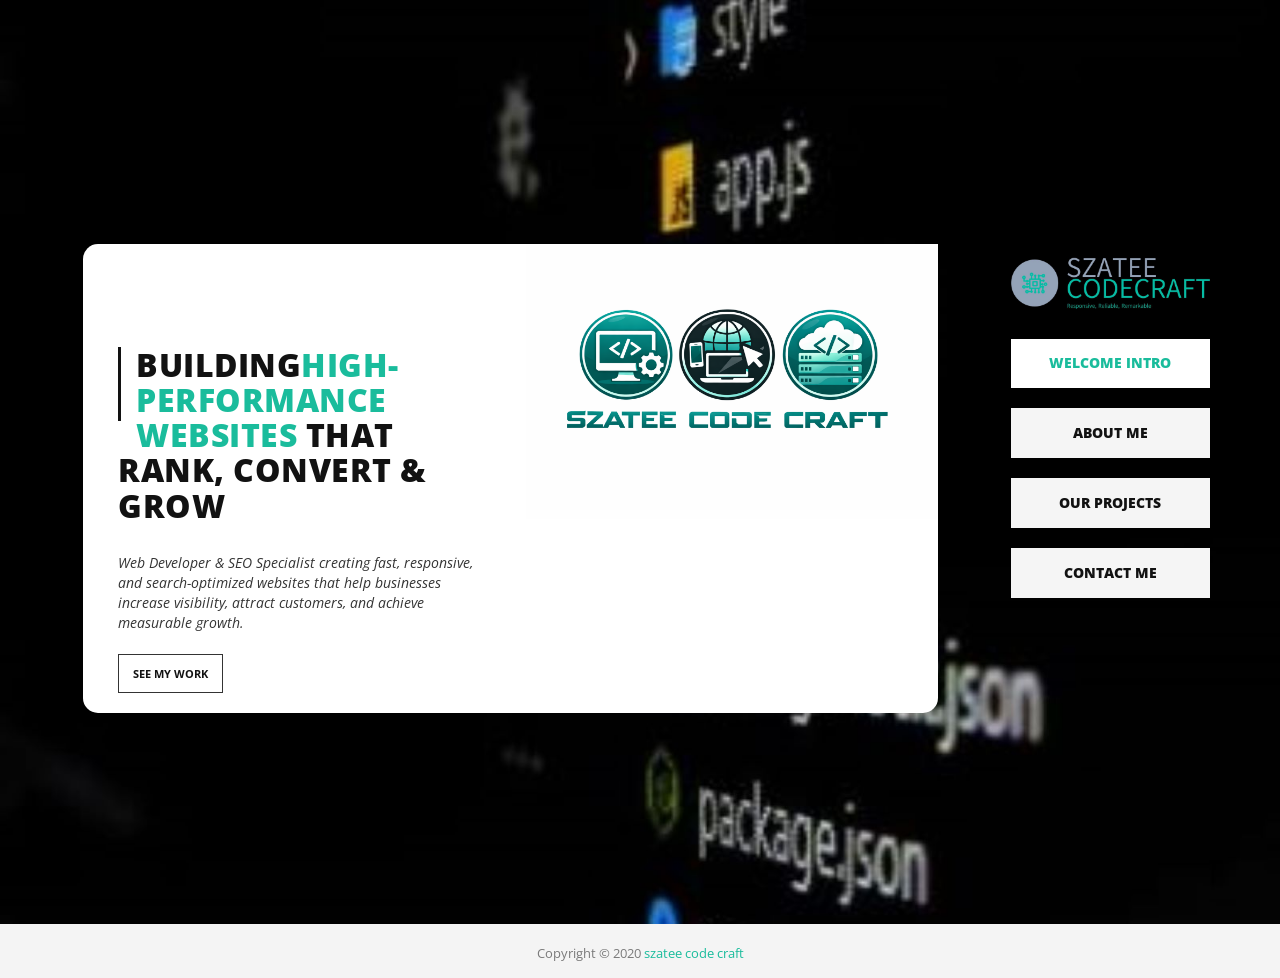
==== commit 500824ff: "Refactor HTML structure and update content" ====
--- a/index.html
+++ b/index.html
@@ -6,7 +6,7 @@
     <head>
         <meta charset="utf-8">
         <meta http-equiv="X-UA-Compatible" content="IE=edge,chrome=1">
-        <title>Short HTML CSS Template</title>
+        <title>Szcc</title>
 <!--
 Short HTML Template
 http://www.templatemo.com/tm-502-short
@@ -58,9 +58,9 @@
               <ul class="resp-tabs-list hor_1">
                 <a href="index.html"><div class="logo"><img src="img/logo.jpg"></div></a>
                 <li class="tabs-1" data-tab-name="profile"><span class="tabs-text">Welcome Intro</span></li>
-                <li class="tabs-2" data-tab-name="resume"><span class="tabs-text">About Us</span></li>
+                <li class="tabs-2" data-tab-name="resume"><span class="tabs-text">About Me</span></li>
                 <li class="tabs-3" data-tab-name="portfolio"><span class="tabs-text">Our Projects</span></li>             
-                <li class="tabs-4" data-tab-name="contact"><span class="tabs-text">Contact Us</span></li>
+                <li class="tabs-4" data-tab-name="contact"><span class="tabs-text">Contact Me</span></li>
               </ul>
               
              
@@ -74,10 +74,9 @@
                       <div class="col-md-6">
                         <div class="left-content">
                           <div class="left-line"></div>  
-                         <h2>Crafting Digital <em>Experiences</em> That Inspire</h2>
+                         <h2>Building<em>High-Performance Websites</em> That Rank, Convert & Grow</h2>
                         <p>
-                              Front-End Developer building <em>responsive, user-focused</em> web interfaces that turn ideas into <em>interactive realities</em>.
-                              Code. Design. Performance.
+                             Web Developer & SEO Specialist creating fast, responsive, and search-optimized websites that help businesses increase visibility, attract customers, and achieve measurable growth.
                        </p>
 
                           
@@ -103,20 +102,17 @@
                   <div class="about-container" >
                     <div class="row">
                       <div class="col-md-12">
-                        <h2>Passionate Front-End Developer. <em>Problem Solver.</em></h2>
+                        <h2>Web Developer & <em>SEO Specialist</em></h2>
 <div class="under-line"></div>
 
 <p>
-  I build fast, accessible, and visually engaging web experiences that help brands connect with their audience.
-  By combining <em>clean code, thoughtful UI/UX,</em> and a performance-first mindset, I transform ideas into reliable digital products.
+ I help businesses establish a strong online presence through modern website development and strategic search engine optimization. <em>My focus is building fast, user-friendly, and mobile-responsive websites that not only look professional but also perform well in search results.</em>
   <br><br>
-  I specialize in modern front-end development using HTML, CSS, Bootstrap, and JavaScript, while continuously expanding into React and backend technologies.
-  My approach focuses on clarity, maintainability, and measurable results.
-  I enjoy turning <em>complex problems into elegant, intuitive solutions.</em>
+By combining clean code, effective UI/UX design, technical SEO, and performance optimization, I create digital solutions that improve visibility, engagement, and conversions. <em>My approach is simple: build websites that users enjoy and search engines understand.</em>
 </p>
 
 <p style="margin-top: 25px; font-size: 15px; font-weight: 600; text-transform: uppercase; letter-spacing: 1px; color: #121212;">
-  Skills: HTML • CSS • Bootstrap • JavaScript • React • Git • APIs • Responsive Design • Performance Optimization • Accessible
+  Core Skills: HTML • CSS • Bootstrap • JavaScript • React • WordPress • Technical SEO • On-Page SEO • Local SEO • Keyword Research • Google Search Console • Google Analytics • Responsive Design • Performance Optimization • Git • APIs
 </p>
 
                       </div>
@@ -283,9 +279,9 @@
                       </div>
                       <div class="col-md-6">
                         <div class="more-info">
-                          <p><strong style="font-size: 14px; color: #1ABC9C;">Get in Touch</strong><br>Whether you're looking to build a new website, improve an existing one, or discuss a custom project, I'd love to hear from you. Drop me a message and let's create something amazing together.<br><br><strong style="color: #121212;">Direct Contact</strong><br><em>Email:</em> szateecodecraft@gmail.com<br><br><strong style="color: #121212;">Follow Me</strong><br><em>
+                          <p><strong style="font-size: 14px; color: #1ABC9C;">Get in Touch</strong><br><p>Need a professional website or want to improve your online visibility through SEO?</p>I'm available for freelance projects, website redesigns, SEO optimization, and long-term collaborations. Let's discuss how we can grow your business online.<br><br><strong style="color: #121212;">Direct Contact</strong><br><em>Email:</em> szateecodecraft@gmail.com<br><br><strong style="color: #121212;">Follow Me</strong><br><em>
                             <a href="#" style="color: #1ABC9C; text-decoration: none;">GitHub</a>
-                             • <a href="#" style="color: #1ABC9C; text-decoration: none;">LinkedIn</a> • <a href="#" style="color: #1ABC9C; text-decoration: none;">Twitter</a>  • <a href="#" style="color: #1ABC9C; text-decoration: none;">Instagram</a></em><br><br><em>Available for freelance work & full-time opportunities</em></p>
+                             • <a href="#" style="color: #1ABC9C; text-decoration: none;">LinkedIn</a> • <a href="#" style="color: #1ABC9C; text-decoration: none;">Twitter</a>  • <a href="#" style="color: #1ABC9C; text-decoration: none;">Instagram</a></em><br><br><em>Available for freelance project & full-time opportunities</em></p>
                         </div>
                       </div>
                     </div>
@@ -364,3 +360,4 @@
 
     </body>
 </html>
+
